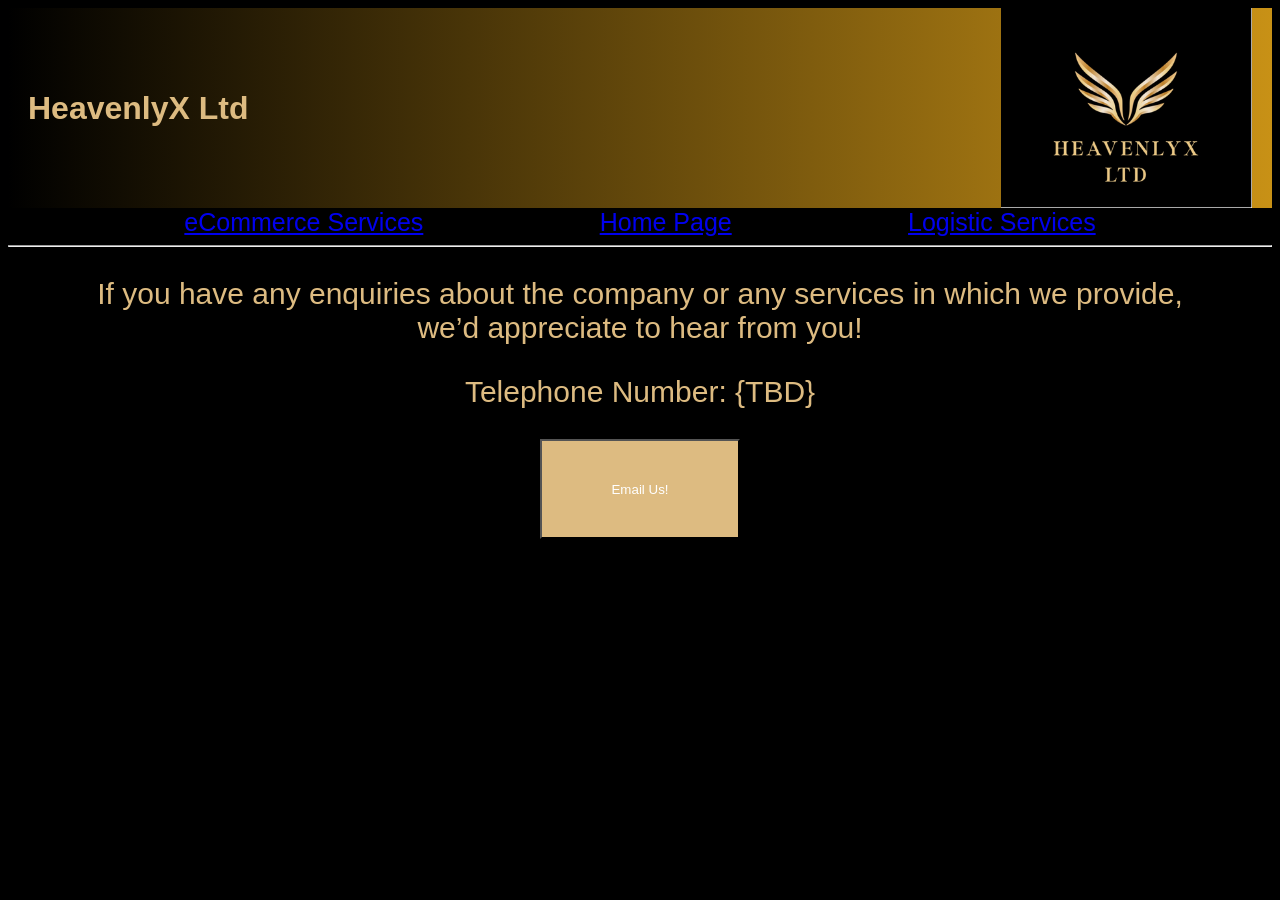
==== contactus.html @ bbb10072 "Add contactus.html with styling and layout" ====
<!DOCTYPE html>
<html lang="en">
<head>
    <meta charset="UTF-8">
    <meta name="viewport" content="width=device-width, initial-scale=1.0">
    <title>Contact Us</title>
</head>

<style>
    body{
        background-color: black;
        color: #ddbb81;
        font-family: Arial, Helvetica, sans-serif;
    }

    .headings{
        display: flex;
        justify-content: space-between;
        align-items: center;
        padding: 0 20px;
        font-weight: bold;
        background: linear-gradient(to right,#000000, #c89116)
    }

    .navigation{
        display: flex;
        justify-content: space-evenly;
        font-size: 25px;
    }

    .contactussection{
        text-align: center;
    }
</style>


<body>
    <div class="headings">
        <h1>HeavenlyX Ltd</h1>
        <img src="HeavenlyX LTD.png" height="200" weight="150">
    </div>
    <div class="navigation">
        <a href="eCommerce.html">eCommerce Services</a>
        <a href="index.html">Home Page</a>
        <a href="logistics.html">Logistic Services</a>
    </div>

        <hr>

        <p style="text-align: center; font-size: 30px;">If you have any enquiries about the company or any services in which we provide, <br> we’d appreciate to hear from you!</p>
        <p style="text-align: center; font-size: 30px;">Telephone Number: {TBD}</p>
        <div class="contactussection">
        <button style="background-color: #ddbb81; color: white; height: 100px; width: 200px;">Email Us!</button>
        </div>
    </nav>
</body>
</html>
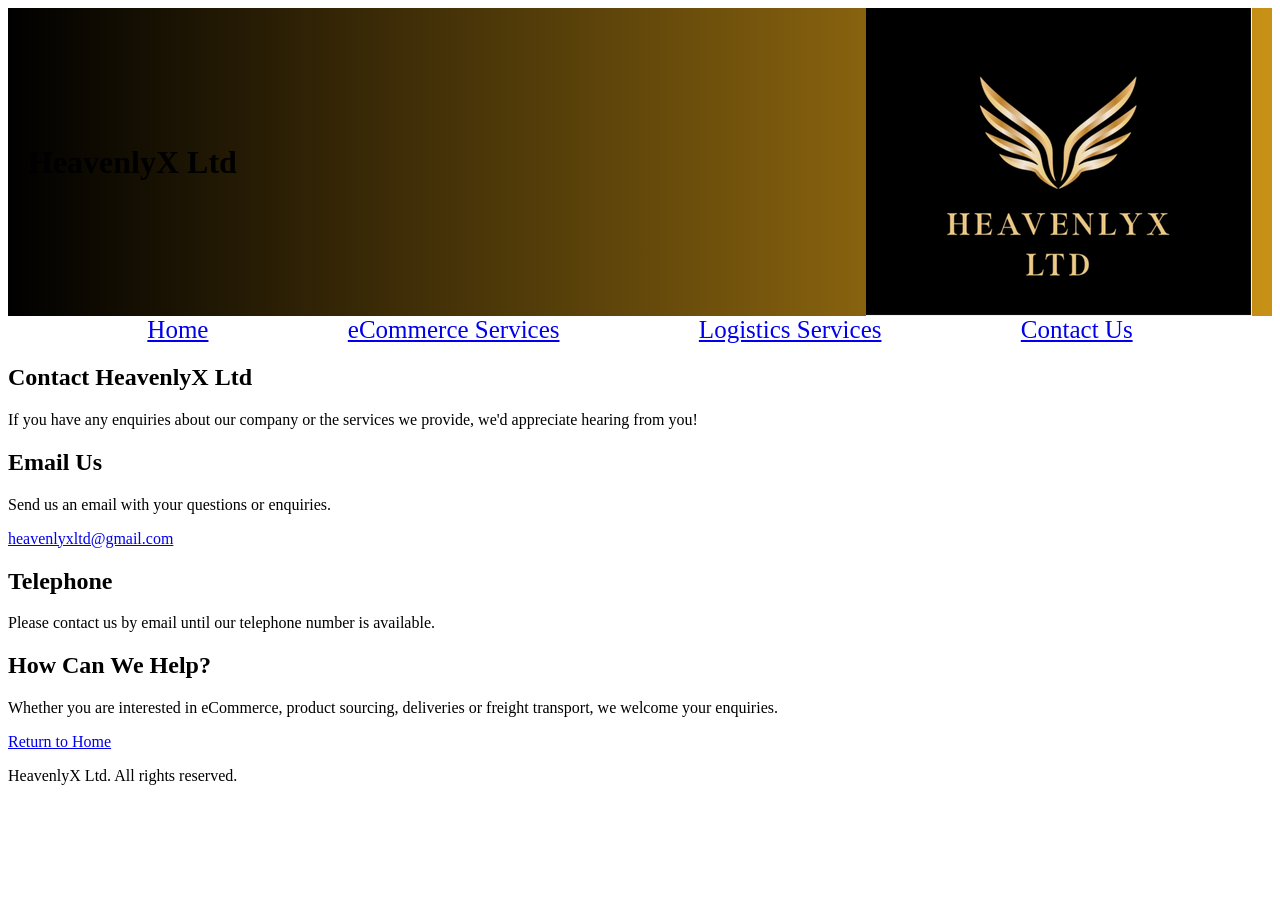
==== commit 2244052f: "Update contactus.html with new content and structure" ====
--- a/contactus.html
+++ b/contactus.html
@@ -1,57 +1,79 @@
+
 <!DOCTYPE html>
 <html lang="en">
 <head>
     <meta charset="UTF-8">
     <meta name="viewport" content="width=device-width, initial-scale=1.0">
-    <title>Contact Us</title>
+    <meta name="description" content="Contact HeavenlyX Ltd with questions about our eCommerce and logistics services.">
+    <title>Contact Us | HeavenlyX Ltd</title>
+    <link rel="stylesheet" href="style.css">
 </head>
 
-<style>
-    body{
-        background-color: black;
-        color: #ddbb81;
-        font-family: Arial, Helvetica, sans-serif;
-    }
+<body>
 
-    .headings{
-        display: flex;
-        justify-content: space-between;
-        align-items: center;
-        padding: 0 20px;
-        font-weight: bold;
-        background: linear-gradient(to right,#000000, #c89116)
-    }
+    <header class="headings">
+        <h1>HeavenlyX Ltd</h1>
+        <img src="HeavenlyX LTD.png" alt="HeavenlyX Ltd logo">
+    </header>
 
-    .navigation{
-        display: flex;
-        justify-content: space-evenly;
-        font-size: 25px;
-    }
+    <nav class="navigation" aria-label="Main navigation">
+        <a href="index.html">Home</a>
+        <a href="eCommerce.html">eCommerce Services</a>
+        <a href="logistics.html">Logistics Services</a>
+        <a href="contactus.html" aria-current="page">Contact Us</a>
+    </nav>
 
-    .contactussection{
-        text-align: center;
-    }
-</style>
+    <main>
+        <section class="page-intro">
+            <h2>Contact HeavenlyX Ltd</h2>
 
+            <p>
+                If you have any enquiries about our company or the
+                services we provide, we'd appreciate hearing from you!
+            </p>
+        </section>
 
-<body>
-    <div class="headings">
-        <h1>HeavenlyX Ltd</h1>
-        <img src="HeavenlyX LTD.png" height="200" weight="150">
-    </div>
-    <div class="navigation">
-        <a href="eCommerce.html">eCommerce Services</a>
-        <a href="index.html">Home Page</a>
-        <a href="logistics.html">Logistic Services</a>
-    </div>
+        <section class="contact-panel">
+            <div class="contact-option">
+                <h2>Email Us</h2>
 
-        <hr>
+                <p>
+                    Send us an email with your questions or enquiries.
+                </p>
 
-        <p style="text-align: center; font-size: 30px;">If you have any enquiries about the company or any services in which we provide, <br> we’d appreciate to hear from you!</p>
-        <p style="text-align: center; font-size: 30px;">Telephone Number: {TBD}</p>
-        <div class="contactussection">
-        <button style="background-color: #ddbb81; color: white; height: 100px; width: 200px;">Email Us!</button>
-        </div>
-    </nav>
+                <a
+                    class="button"
+                    href="mailto:heavenlyxltd@gmail.com"
+                >
+                    heavenlyxltd@gmail.com
+                </a>
+            </div>
+
+            <div class="contact-option">
+                <h2>Telephone</h2>
+
+                <p>
+                    Please contact us by email until our telephone
+                    number is available.
+                </p>
+            </div>
+        </section>
+
+        <section class="info-section">
+            <h2>How Can We Help?</h2>
+
+            <p>
+                Whether you are interested in eCommerce, product sourcing,
+                deliveries or freight transport, we welcome your enquiries.
+            </p>
+
+            <a class="button" href="index.html">Return to Home</a>
+        </section>
+    </main>
+
+    <footer class="footer">
+        <p>HeavenlyX Ltd. All rights reserved.</p>
+    </footer>
+
 </body>
 </html>
--- a/style.css
+++ b/style.css
@@ -0,0 +1,57 @@
+.body{
+    color: #ddbb81;
+    background-color: black;
+    font-family: Arial, Helvetica, sans-serif;
+}
+
+.logo{
+    width: 500px;
+    height: auto;
+    display: block;
+    margin: 20px auto;
+}
+
+.headings{
+    display: flex;
+    justify-content: space-between;
+    align-items: center;
+    padding: 0 20px;
+    font-weight: bold;
+    background: linear-gradient(to right,#000000, #c89116)
+}
+
+.welcome{
+    text-align: center;
+    border-style: dotted;
+    
+}
+
+.bigsection{
+    display: flex;
+    justify-content: center;
+    gap: 400px;
+}
+
+.sectionA{
+    border-style: solid;
+    text-align: center;
+    padding: 30px;
+}
+
+.sectionB{
+    border-style: solid;
+    text-align: center;
+    padding: 30px;
+    
+}
+
+.contactussection{
+    text-align: center;
+    border-style: solid;
+}
+
+.navigation{
+    display: flex;
+    justify-content: space-evenly;
+    font-size: 25px;
+            }
